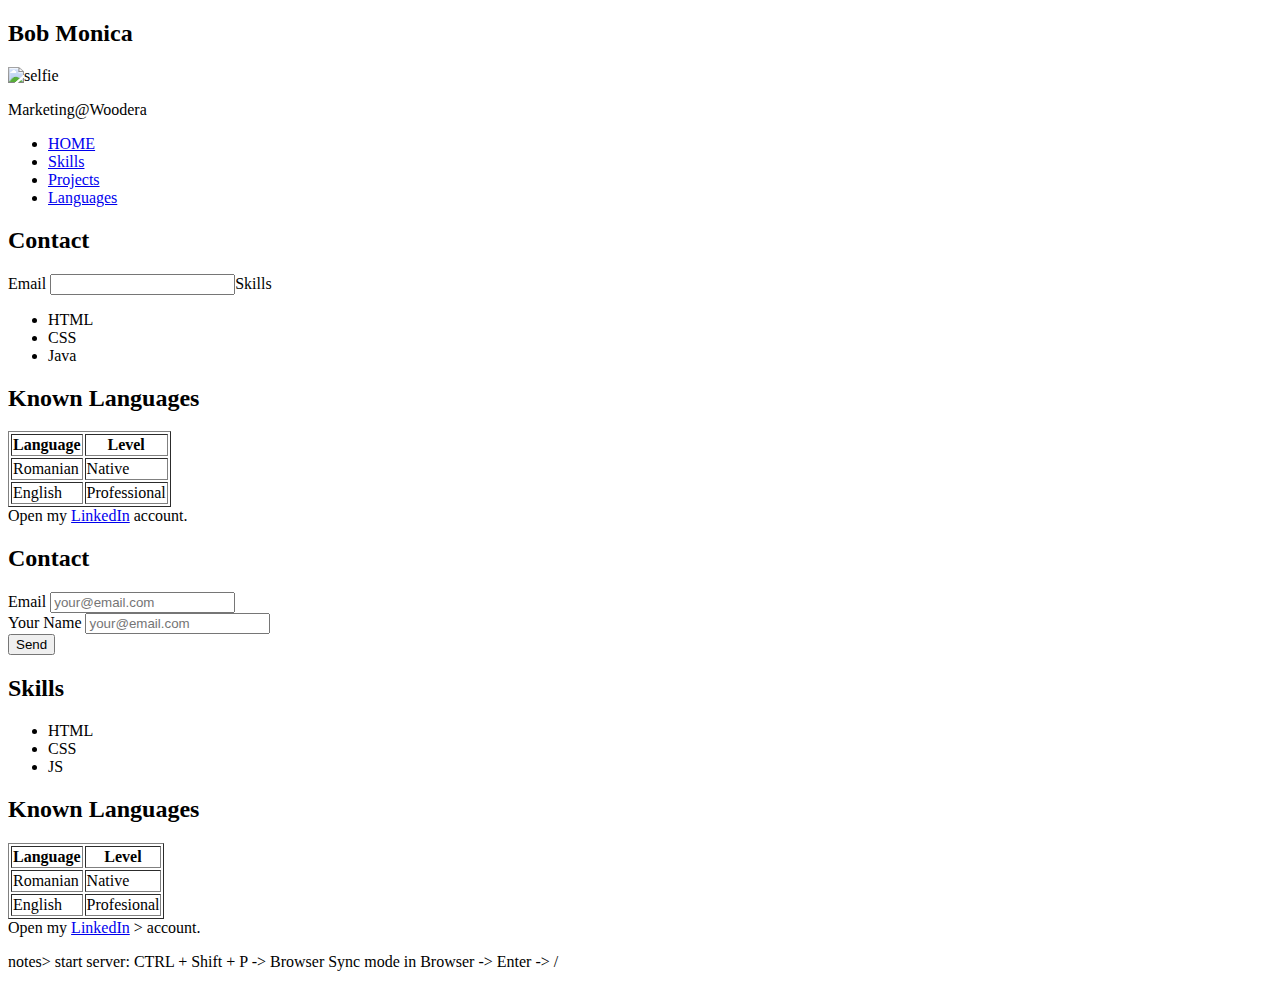
==== index.html @ 41b0f945 "Add files via upload" ====
<!DOCTYPE HTML>
<html lang="english">
 <head>
   <meta charset="UTF-8"/>
   <meta name="viewport" content="width=device-witdh, initial-scale=1.0" />
   <title>Monica</title>
<link rel="stylesheet" href="css/style.css">
</head>
<body>
  <header>
<h2>Bob Monica</h2>
<img width="100"  src="images/WhatsApp Image 2023-10-09 at 19.16.36.jpeg" alt="selfie" />
<p id="job-title">Marketing@Woodera</p>

<ul id="top-menu-bar"> 
  <li><a href="#"class="active">HOME</a></li>
  <li><a href="#">Skills</a></li>
  <li><a href="#">Projects</a></li>
  <li><a href="#">Languages</a></li>
</ul>
</header>

<section id="content">
  <div id="side-menu">
  <section>
    <form action="secretara.html">
      <h2>Contact</h2>
      <div>
        <label for="userEmail">Email</label>
        <input 
        type="email" 

<h2>Skills</H2>
<ul>
    <li class="favorite">HTML</li>
    <li class="favorite">CSS</li>
    <li >Java</li>
</ul>

<h2>Known Languages</h2>
<table border="1">
    <tr>
        <th>Language
        <th>Level</th>
    </tr>
    <tr>
        <td class="favorite">Romanian</td>
    <td>Native</td>
  </tr>
  <tr>
    <td>English</td>
    <td>Professional</td>
  </tr>
</table>

Open my
<a href="https://www.linkedin.com/"target="_blank">  
    LinkedIn</a>
               
    
    
    
    account.

    <form action="secretara.html">
        <h2>Contact</h2>
        <div>
          <label for="userEmail">Email</label>
          <input 
          type="email" 
          name="email"
          id= "userEmail" 
          placeholder="your@email.com"/>
        </div>

        </div>
          <label for="userName">Your Name</label>
          <input 
          type="text"
           name="name" 
           id="userName"
           placeholder="your@email.com"/>
           
           
        </div>

        <button type="submit">Send </button>
    </form>
  </section>

  <section>
    <p>
    </p>
  </section>
 </div>
<div id="main">
  <h2>Skills</h2>
  <ul>
    <li class="favorite">HTML</li>
    <LI>CSS</li>
    <li class="favorite">JS</li>
  </ul>


<h2>Known Languages</h2>
<table border="1">
<tr>
  <th>Language</th>
  <th>Level</th>
</tr>
<tr>
  <td>Romanian</td>
<td>Native</td>
</tr>
<tr>
<td>English</td>
<td>Profesional</td>
</tr>
</table>
</div>
</section>

<footer>
Open my
 <a href="https://www.linkedin.com/"target="_blank">
LinkedIn</a>
>
account.
</footer>

<script>
  console.info(2+3);
  console.warn ("monica");

 var employed = true;
 var age = 18;
 console.log("Angajat:", employed);
 employed=false
 onsole.log("Angajat:", employed);
 employed='da'
 console.log("Angajat:", employed);

 var Skills = ['html', 'css'];
 console.debug('tipul variabilei skills', typeof Skills);

var job = document.getElementById('job-title')
console.warn('job', job);
console.info(typeof job)
</script>
</body>
</html>

<p>
    notes> start server: CTRL + Shift + P -> Browser Sync mode in Browser ->
    Enter -> /
</p>
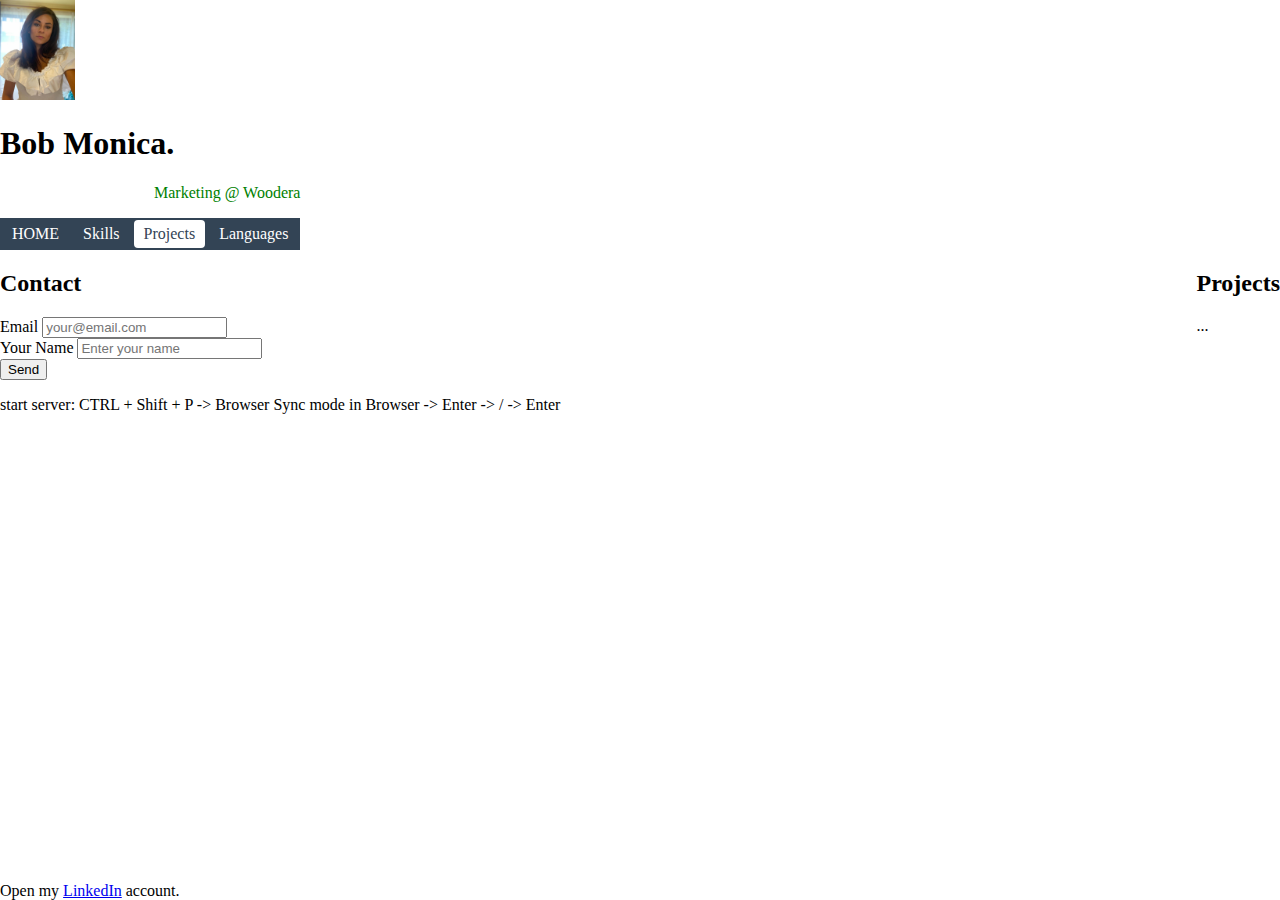
==== commit 9a5c97ba: "update 11.12" ====
--- a/index.html
+++ b/index.html
@@ -1,156 +1,132 @@
-<!DOCTYPE HTML>
-<html lang="english">
- <head>
-   <meta charset="UTF-8"/>
-   <meta name="viewport" content="width=device-witdh, initial-scale=1.0" />
-   <title>Monica</title>
-<link rel="stylesheet" href="css/style.css">
-</head>
-<body>
-  <header>
-<h2>Bob Monica</h2>
-<img width="100"  src="images/WhatsApp Image 2023-10-09 at 19.16.36.jpeg" alt="selfie" />
-<p id="job-title">Marketing@Woodera</p>
+<!DOCTYPE html>
+<html lang="en">
+  <head>
+    <meta charset="UTF-8" />
+    <meta name="viewport" content="width=device-width, initial-scale=1.0" />
+    <title>Monica Bob</title>
+    <link rel="stylesheet" href="css/style.css" />
+  </head>
+  <body>
+    <header>
+      <div style="display: flex">
+      <div>
+        <img height="100" src="images/WhatsApp Image 2023-10-09 at 19.16.36.jpeg" alt="selfie" />
+      <h1>Bob Monica.</h1>
+      
+      <p id="job-title">Marketing @ Woodera</p>
 
-<ul id="top-menu-bar"> 
-  <li><a href="#"class="active">HOME</a></li>
-  <li><a href="#">Skills</a></li>
-  <li><a href="#">Projects</a></li>
-  <li><a href="#">Languages</a></li>
-</ul>
-</header>
+      <ul id="top-menu-bar">
+        <li><a href="#">HOME</a></li>
+        <li><a href="#" onclick="showSkills()">Skills</a></li>
+        <li><a href="#" class="active">Projects</a></li>
+        <li><a href="#"onclick="showLanguages()">Languages</a></li>
+      </ul>
+    </header>
 
-<section id="content">
-  <div id="side-menu">
-  <section>
-    <form action="secretara.html">
-      <h2>Contact</h2>
-      <div>
-        <label for="userEmail">Email</label>
-        <input 
-        type="email" 
+    <section id="content">
+      <div id="side-menu">
+        <section>
+          <form action="secretara.html">
+            <h2>Contact</h2>
+            <div>
+              <label for="userEmail">Email</label>
+              <input
+                type="email"
+                name="email"
+                id="userEmail"
+                placeholder="your@email.com"
+                required
+              />
+            </div>
 
-<h2>Skills</H2>
-<ul>
-    <li class="favorite">HTML</li>
-    <li class="favorite">CSS</li>
-    <li >Java</li>
-</ul>
+            <div>
+              <label for="userName">Your Name</label>
+              <input
+                type="text"
+                name="name"
+                id="userName"
+                placeholder="Enter your name"
+                required
+              />
+            </div>
 
-<h2>Known Languages</h2>
-<table border="1">
-    <tr>
-        <th>Language
-        <th>Level</th>
-    </tr>
-    <tr>
-        <td class="favorite">Romanian</td>
-    <td>Native</td>
-  </tr>
-  <tr>
-    <td>English</td>
-    <td>Professional</td>
-  </tr>
-</table>
+            <button type="submit">Send</button>
+          </form>
+        </section>
+        <section>
+          <p>
+            start server: CTRL + Shift + P -> Browser Sync mode in Browser ->
+            Enter -> / -> Enter
+          </p>
+        </section>
+      </div>
+      <div id="skills" style="display: none;">
+        <h2>Skills</h2>
+        <ul>
+          <li class="favorite">HTML</li>
+          <li>CSS</li>
+          <li class="favorite">JS</li>
+        </ul>
+      </div>
+      <div id = "projects">
+        <h2>Projects</h2>
+        <p>...</p>
+      </div>
 
-Open my
-<a href="https://www.linkedin.com/"target="_blank">  
-    LinkedIn</a>
-               
-    
-    
-    
-    account.
+      <div id="languages" style ="display: none;" >
+        <h2>Known Languages</h2>
+        <table border="1">
+          <tr>
+            <th>Language</th>
+            <th>Level</th>
+          </tr>
+          <tr>
+            <td class="favorite">Romanian</td>
+            <td>Native</td>
+          </tr>
+          <tr>
+            <td>English</td>
+            <td>Profesional</td>
+          </tr>
+        </table>
+      </div>
+    </section>
 
-    <form action="secretara.html">
-        <h2>Contact</h2>
-        <div>
-          <label for="userEmail">Email</label>
-          <input 
-          type="email" 
-          name="email"
-          id= "userEmail" 
-          placeholder="your@email.com"/>
-        </div>
+    <footer>
+      Open my
+      <a href="https://www.linkedin.com/" target="_blank"
+        >LinkedIn</a
+      >
+      account.
+    </footer>
 
-        </div>
-          <label for="userName">Your Name</label>
-          <input 
-          type="text"
-           name="name" 
-           id="userName"
-           placeholder="your@email.com"/>
-           
-           
-        </div>
+    <script>
+      console.info(2 + 3);
+      console.warn("Bob Monica");
 
-        <button type="submit">Send </button>
-    </form>
-  </section>
+      var employed = true;
+      var age = 18;
+      console.log("Angajat:", employed);
+      employed = false;
+      console.log("Angajat:", employed);
+      employed = "da";
+      console.log("Angajat:", employed);
 
-  <section>
-    <p>
-    </p>
-  </section>
- </div>
-<div id="main">
-  <h2>Skills</h2>
-  <ul>
-    <li class="favorite">HTML</li>
-    <LI>CSS</li>
-    <li class="favorite">JS</li>
-  </ul>
+      var skills = ["html", "css"];
+      console.debug("tipul variabilei skills:", typeof skills);
+
+      var job = document.getElementById("job-title");
+      console.warn("job", job);
+      console.info(typeof job);
+    </script>
+  </body>
+</html>
 
 
-<h2>Known Languages</h2>
-<table border="1">
-<tr>
-  <th>Language</th>
-  <th>Level</th>
-</tr>
-<tr>
-  <td>Romanian</td>
-<td>Native</td>
-</tr>
-<tr>
-<td>English</td>
-<td>Profesional</td>
-</tr>
-</table>
-</div>
-</section>
 
-<footer>
-Open my
- <a href="https://www.linkedin.com/"target="_blank">
-LinkedIn</a>
->
-account.
-</footer>
 
-<script>
-  console.info(2+3);
-  console.warn ("monica");
 
- var employed = true;
- var age = 18;
- console.log("Angajat:", employed);
- employed=false
- onsole.log("Angajat:", employed);
- employed='da'
- console.log("Angajat:", employed);
 
- var Skills = ['html', 'css'];
- console.debug('tipul variabilei skills', typeof Skills);
 
-var job = document.getElementById('job-title')
-console.warn('job', job);
-console.info(typeof job)
-</script>
-</body>
-</html>
 
-<p>
-    notes> start server: CTRL + Shift + P -> Browser Sync mode in Browser ->
-    Enter -> /
-</p>
+
--- a/css/style.css
+++ b/css/style.css
@@ -0,0 +1,74 @@
+html {
+    height: 100%;
+  }
+  body {
+    margin: 0;
+    min-height: 100%;
+    display: flex;
+    flex-direction: column;
+  }
+  #content {
+    flex: 1;
+    display: flex;
+    flex-direction: row;
+  }
+  
+  #side-menu {
+    flex: 1;
+  }
+  #main {
+    flex: 3;
+  }
+  
+  td {
+    padding: 4px;
+  }
+  th {
+    padding: 5px;
+  }
+  
+  #job-title {
+    color: green;
+    text-align: right;
+  }
+  
+  #top-menu-bar {
+    text-align: center;
+    background-color: #334455;
+    color: #fff;
+    margin: 0;
+    padding: 2px;
+  }
+  #top-menu-bar li {
+    display: inline-block;
+    padding: 0;
+    margin: 0;
+  }
+  #top-menu-bar a {
+    display: inline-block;
+    text-decoration: none;
+    color: #fff;
+    padding: 5px 10px;
+    border-radius: 4px;
+    transition: 0.5s;
+  }
+  #top-menu-bar a:visited {
+    color: #fff;
+  }
+  #top-menu-bar a.active,
+  #top-menu-bar a:hover {
+    color: #334455;
+    background: #fff;
+  }
+  
+  .favorite {
+    font-weight: bold;
+    color: blue;
+  }
+  
+  td.favorite {
+    font-weight: normal;
+  }html{
+
+
+    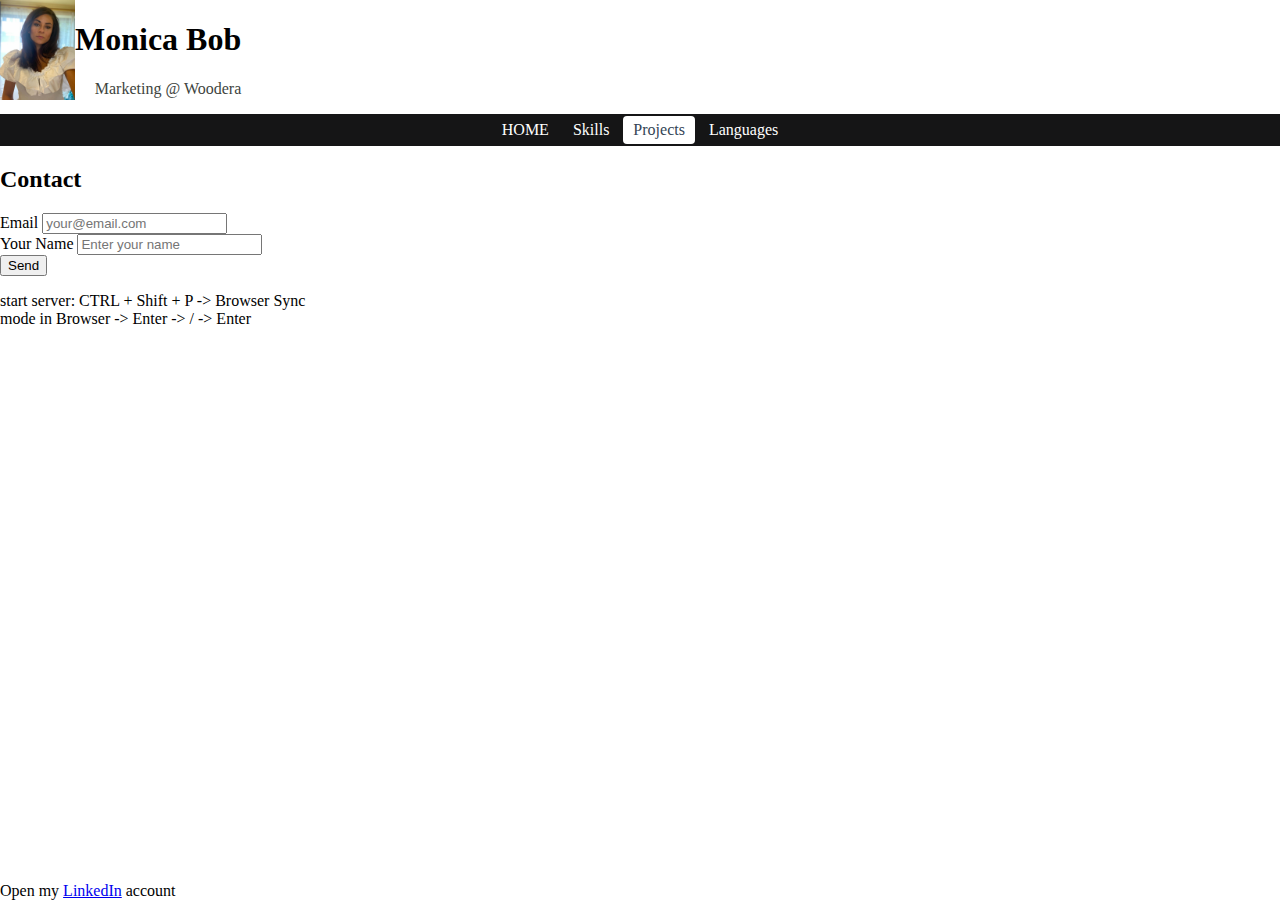
==== commit 04f12ad6: "show default page with js" ====
--- a/index.html
+++ b/index.html
@@ -3,23 +3,28 @@
   <head>
     <meta charset="UTF-8" />
     <meta name="viewport" content="width=device-width, initial-scale=1.0" />
-    <title>Monica Bob</title>
+    <title>Monica</title>
     <link rel="stylesheet" href="css/style.css" />
   </head>
   <body>
     <header>
       <div style="display: flex">
-      <div>
-        <img height="100" src="images/WhatsApp Image 2023-10-09 at 19.16.36.jpeg" alt="selfie" />
-      <h1>Bob Monica.</h1>
-      
-      <p id="job-title">Marketing @ Woodera</p>
+        <div>
+          <img height="100" src="images/WhatsApp Image 2023-10-09 at 19.16.36.jpeg" alt="selfie" />
+        </div>
+        <div>
+          <h1>Monica Bob</h1>
+          <p id="job-title">Marketing @ Woodera</p>
+        </div>
+      </div>
 
       <ul id="top-menu-bar">
-        <li><a href="#">HOME</a></li>
-        <li><a href="#" onclick="showSkills()">Skills</a></li>
-        <li><a href="#" class="active">Projects</a></li>
-        <li><a href="#"onclick="showLanguages()">Languages</a></li>
+        <li><a href="#" onclick="showPage('home')">HOME</a></li>
+        <li><a href="#" onclick="showPage('skills')">Skills</a></li>
+        <li>
+          <a href="#" onclick="showPage('projects')" class="active">Projects</a>
+        </li>
+        <li><a href="#" onclick="showPage('languages')">Languages</a></li>
       </ul>
     </header>
 
@@ -60,35 +65,43 @@
           </p>
         </section>
       </div>
-      <div id="skills" style="display: none;">
-        <h2>Skills</h2>
-        <ul>
-          <li class="favorite">HTML</li>
-          <li>CSS</li>
-          <li class="favorite">JS</li>
-        </ul>
-      </div>
-      <div id = "projects">
-        <h2>Projects</h2>
-        <p>...</p>
-      </div>
+      <div id="main">
+        <div id="home" class="page" style="display: none">
+          <h2>Home</h2>
+          <p>Welcome...</p>
+        </div>
 
-      <div id="languages" style ="display: none;" >
-        <h2>Known Languages</h2>
-        <table border="1">
-          <tr>
-            <th>Language</th>
-            <th>Level</th>
-          </tr>
-          <tr>
-            <td class="favorite">Romanian</td>
-            <td>Native</td>
-          </tr>
-          <tr>
-            <td>English</td>
-            <td>Profesional</td>
-          </tr>
-        </table>
+        <div id="skills" class="page" style="display: none">
+          <h2>Skills</h2>
+          <ul>
+            <li class="favorite">HTML</li>
+            <li>CSS</li>
+            <li class="favorite">JS</li>
+          </ul>
+        </div>
+
+        <div id="projects" class="page">
+          <h2>Projects</h2>
+          <p>...</p>
+        </div>
+
+        <div style="display: none" class="page" id="languages">
+          <h2>Known Languages</h2>
+          <table border="1">
+            <tr>
+              <th>Language</th>
+              <th>Level</th>
+            </tr>
+            <tr>
+              <td class="favorite">Romanian</td>
+              <td>Native</td>
+            </tr>
+            <tr>
+              <td>English</td>
+              <td>Profesional</td>
+            </tr>
+          </table>
+        </div>
       </div>
     </section>
 
@@ -97,36 +110,9 @@
       <a href="https://www.linkedin.com/" target="_blank"
         >LinkedIn</a
       >
-      account.
+      account
     </footer>
 
-    <script>
-      console.info(2 + 3);
-      console.warn("Bob Monica");
-
-      var employed = true;
-      var age = 18;
-      console.log("Angajat:", employed);
-      employed = false;
-      console.log("Angajat:", employed);
-      employed = "da";
-      console.log("Angajat:", employed);
-
-      var skills = ["html", "css"];
-      console.debug("tipul variabilei skills:", typeof skills);
-
-      var job = document.getElementById("job-title");
-      console.warn("job", job);
-      console.info(typeof job);
-    </script>
+    <script src="index.js"></script>
   </body>
-</html>
-
-
-
-
-
-
-
-
-
+</html>--- a/css/style.css
+++ b/css/style.css
@@ -1,74 +1,73 @@
 html {
-    height: 100%;
-  }
-  body {
-    margin: 0;
-    min-height: 100%;
-    display: flex;
-    flex-direction: column;
-  }
-  #content {
-    flex: 1;
-    display: flex;
-    flex-direction: row;
-  }
-  
-  #side-menu {
-    flex: 1;
-  }
-  #main {
-    flex: 3;
-  }
-  
-  td {
-    padding: 4px;
-  }
-  th {
-    padding: 5px;
-  }
-  
-  #job-title {
-    color: green;
-    text-align: right;
-  }
-  
-  #top-menu-bar {
-    text-align: center;
-    background-color: #334455;
-    color: #fff;
-    margin: 0;
-    padding: 2px;
-  }
-  #top-menu-bar li {
-    display: inline-block;
-    padding: 0;
-    margin: 0;
-  }
-  #top-menu-bar a {
-    display: inline-block;
-    text-decoration: none;
-    color: #fff;
-    padding: 5px 10px;
-    border-radius: 4px;
-    transition: 0.5s;
-  }
-  #top-menu-bar a:visited {
-    color: #fff;
-  }
-  #top-menu-bar a.active,
-  #top-menu-bar a:hover {
-    color: #334455;
-    background: #fff;
-  }
-  
-  .favorite {
-    font-weight: bold;
-    color: blue;
-  }
-  
-  td.favorite {
-    font-weight: normal;
-  }html{
+  height: 100%;
+}
+body {
+  margin: 0;
+  min-height: 100%;
+  display: flex;
+  flex-direction: column;
+}
+#content {
+  flex: 1;
+  display: flex;
+  flex-direction: row;
+}
 
+#side-menu {
+  flex: 1;
+}
+#main {
+  flex: 3;
+}
+
+td {
+  padding: 4px;
+}
+th {
+  padding: 5px;
+}
+
+#job-title {
+  color: rgb(64, 68, 64);
+  text-align: right;
+}
+
+#top-menu-bar {
+  text-align: center;
+  background-color: #151516;
+  color: #fff;
+  margin: 0;
+  padding: 2px;
+}
+#top-menu-bar li {
+  display: inline-block;
+  padding: 0;
+  margin: 0;
+}
+#top-menu-bar a {
+  display: inline-block;
+  text-decoration: none;
+  color: #fff;
+  padding: 5px 10px;
+  border-radius: 4px;
+  transition: 0.5s;
+}
+#top-menu-bar a:visited {
+  color: #fff;
+}
+#top-menu-bar a.active,
+#top-menu-bar a:hover {
+  color: #334455;
+  background: #fff;
+}
+
+.favorite {
+  font-weight: bold;
+  color: blue;
+}
+
+td.favorite {
+  font-weight: normal;
+}
 
     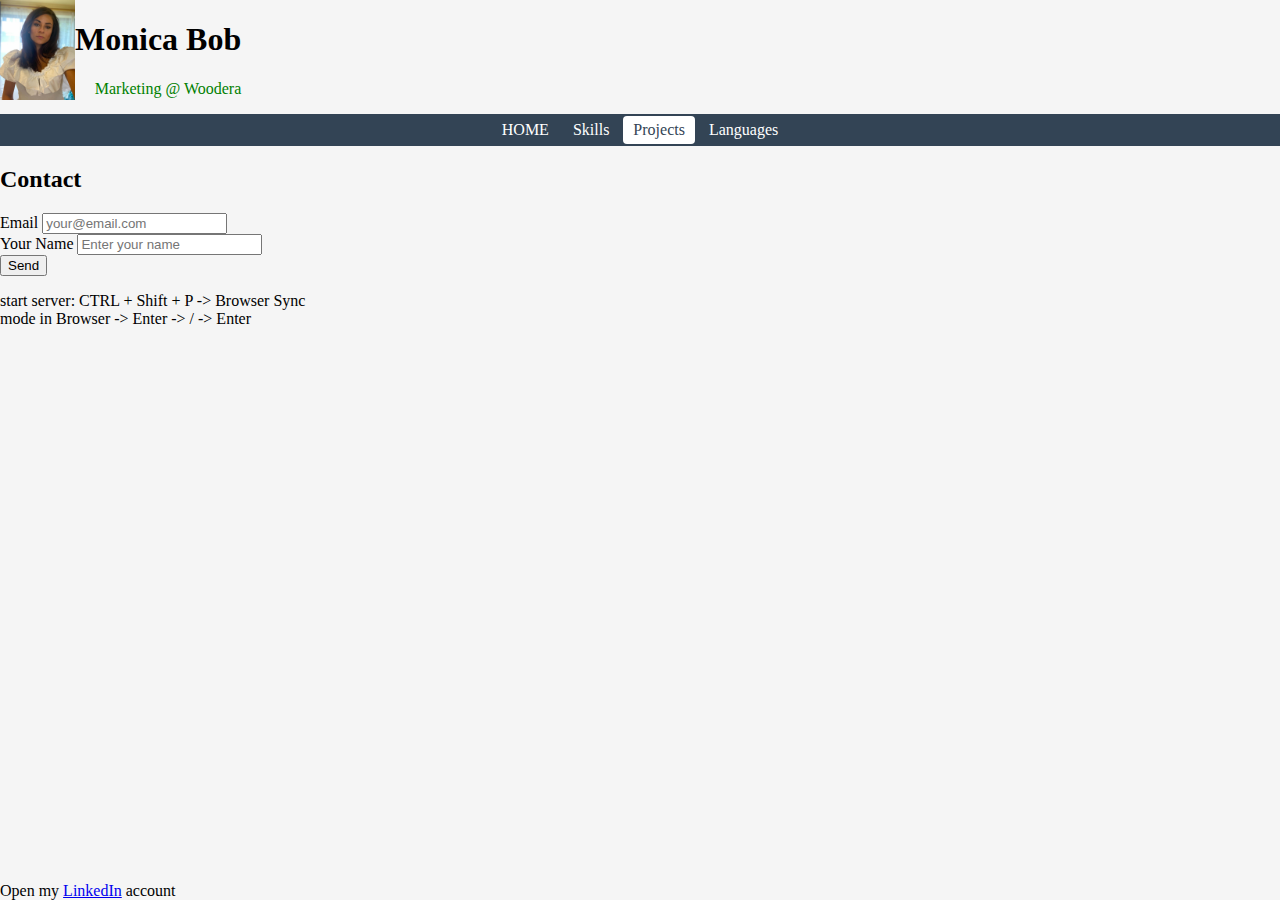
==== commit 3474c217: "update cod css" ====
--- a/index.html
+++ b/index.html
@@ -80,7 +80,8 @@
           </ul>
         </div>
 
-        <div id="projects" class="page">
+        <div id="projects" class="page"  style="display: block">
+        <div id="projects" class="page"></div>>
           <h2>Projects</h2>
           <p>...</p>
         </div>
--- a/css/style.css
+++ b/css/style.css
@@ -6,6 +6,7 @@
   min-height: 100%;
   display: flex;
   flex-direction: column;
+  background-color: #f5f5f5;
 }
 #content {
   flex: 1;
@@ -20,6 +21,20 @@
   flex: 3;
 }
 
+.page {
+  display: none;
+  background-color: #fff;
+  padding: 10px;
+  margin: 10px;
+  border-radius: 4px;
+  box-shadow: 0 0 0 1px rgba(0, 0, 0, 0.15), 0 2px 3px rgba(0, 0, 0, 0.2);
+}
+
+.page > h2 {
+  margin: 0 0 10px 0;
+  color: #057988;
+}
+
 td {
   padding: 4px;
 }
@@ -28,13 +43,13 @@
 }
 
 #job-title {
-  color: rgb(64, 68, 64);
+  color: green;
   text-align: right;
 }
 
 #top-menu-bar {
   text-align: center;
-  background-color: #151516;
+  background-color: #334455;
   color: #fff;
   margin: 0;
   padding: 2px;
@@ -69,5 +84,4 @@
 td.favorite {
   font-weight: normal;
 }
-
     